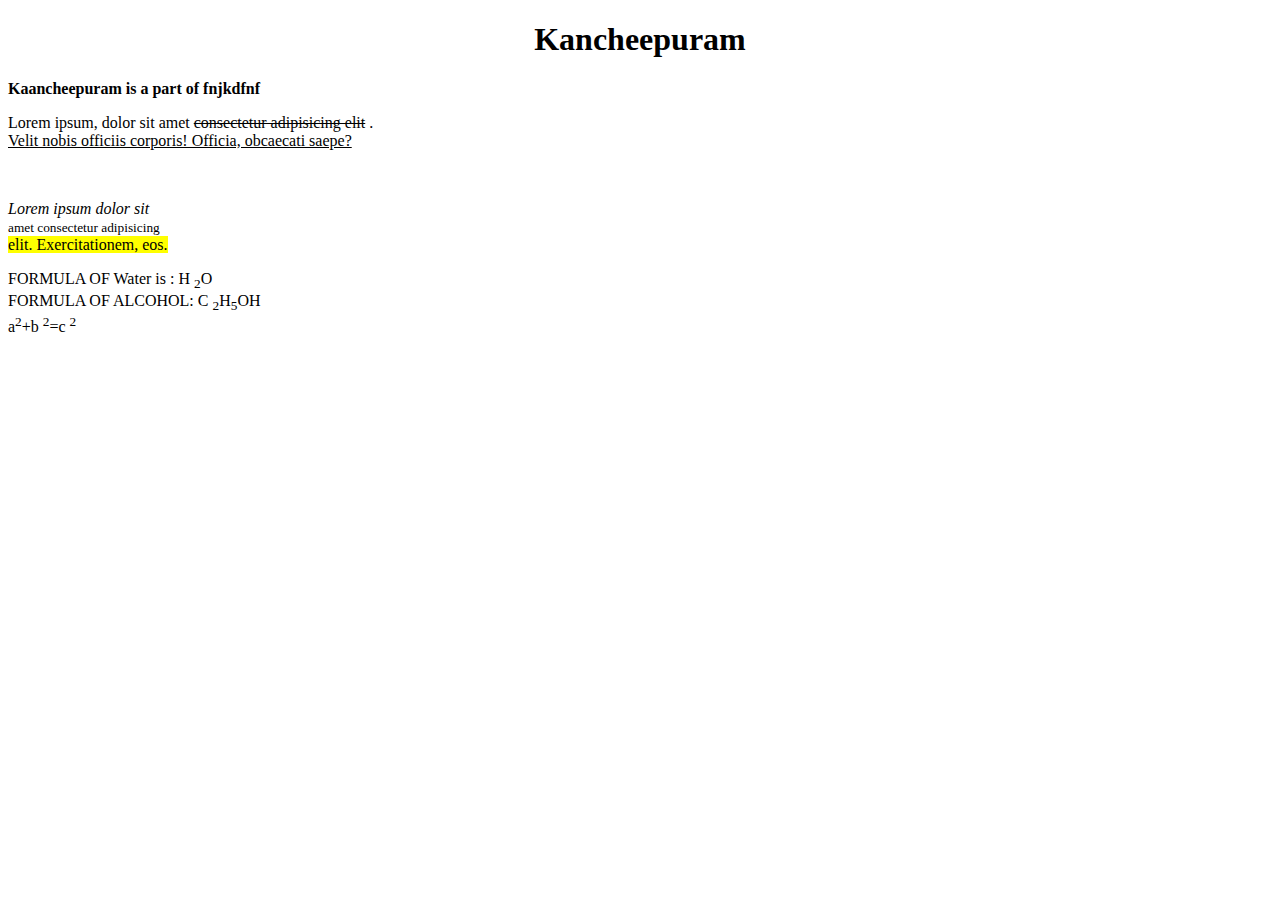
==== THA2.html @ eda80e04 "Till THA 6" ====
<!DOCTYPE html>
<html lang="en">
<head>
    <meta charset="UTF-8">
    <meta http-equiv="X-UA-Compatible" content="IE=edge">
    <meta name="viewport" content="width=device-width, initial-scale=1.0">
    <title>THA 2</title>
</head>
<body>
    <h1><center><b>Kancheepuram</b></center></h1>
<p><b>Kaancheepuram  is a part of fnjkdfnf</b></p>
<p>Lorem ipsum, dolor sit amet <strike>consectetur adipisicing elit</strike> . <br> <u> Velit nobis officiis corporis! Officia, obcaecati saepe?</u>
</p>
<br>
<p><i> Lorem ipsum dolor sit </i><br> <small> amet consectetur adipisicing </small> <br><mark> elit. Exercitationem, eos.</mark> </p>
<p>
    FORMULA OF Water is : H <sub>2</sub>O
    <br>
    FORMULA OF ALCOHOL: C <sub>2</sub>H<sub>5</sub>OH
    <br>
    a<sup>2</sup>+b <sup>2</sup>=c <sup>2</sup>
</p>
</body>
</html>
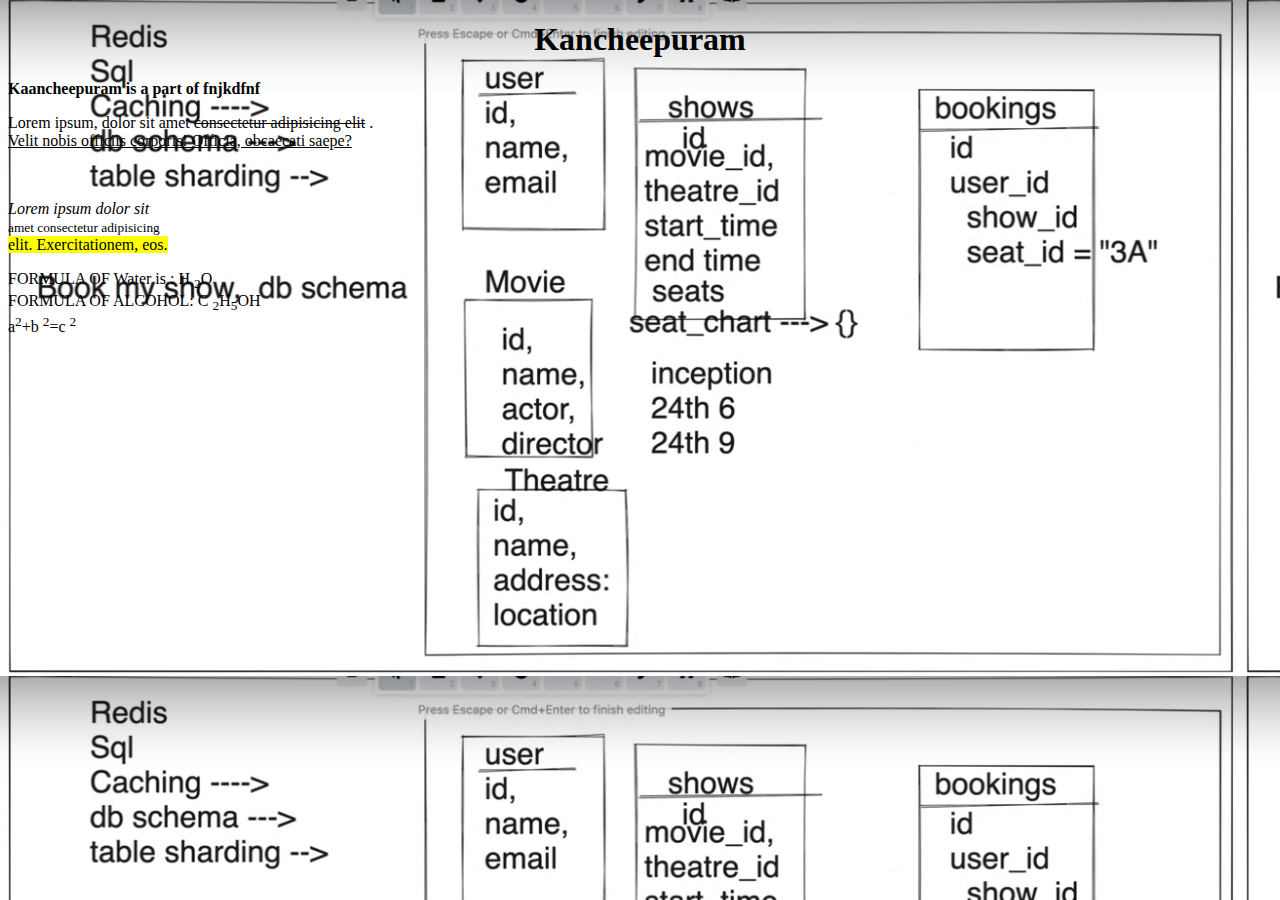
==== commit b6a5ac4f: "DAY11" ====
--- a/THA2.html
+++ b/THA2.html
@@ -4,6 +4,7 @@
     <meta charset="UTF-8">
     <meta http-equiv="X-UA-Compatible" content="IE=edge">
     <meta name="viewport" content="width=device-width, initial-scale=1.0">
+    <link rel="stylesheet" href="public/style.css">
     <title>THA 2</title>
 </head>
 <body>
--- a/public/style.css
+++ b/public/style.css
@@ -0,0 +1,4 @@
+body{
+    background:green;
+    background-image: url(/static/a.PNG);   
+}